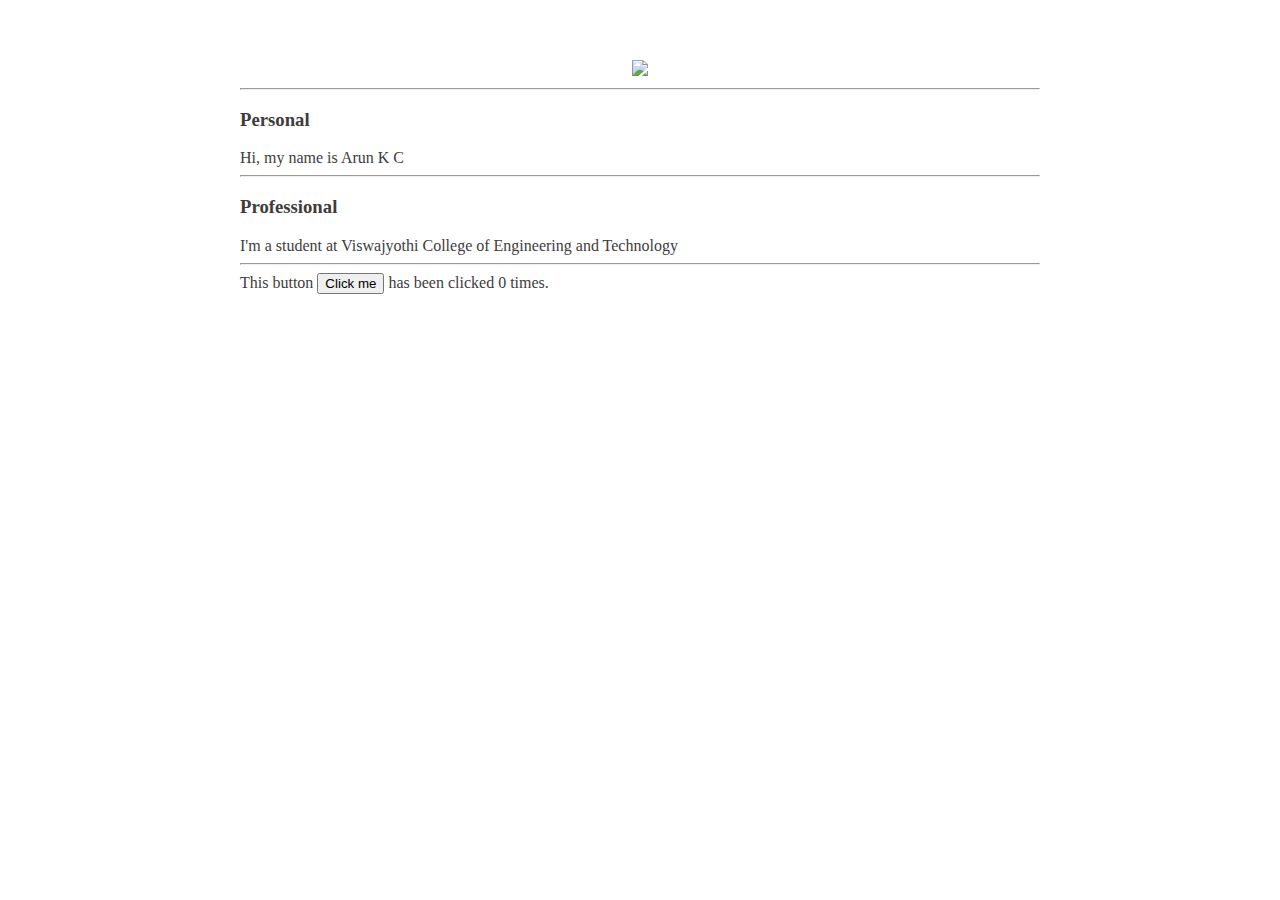
==== ui/index.html @ be233905 "[imad-console] Updates ui/index.html" ====
<!doctype html>
<html>
    <head>
        <link href="/ui/style.css" rel="stylesheet" />
    </head>
    <body>
        <div class="container">
                <div class="center">
                    <img id="madi" src="https://pbs.twimg.com/profile_images/694547690567258112/wPkeWHTg_bigger.jpg" class="img-medium"/>
                </div>
                <hr/>
                <h3>Personal</h3>
                <div>
                    Hi, my name is Arun K C
                </div>
                <hr/>
                <h3>Professional</h3>
                <div>
                    I'm a student at Viswajyothi College of Engineering and Technology
                </div>
                <hr/>
                <div class='footer'>
                    This button <button id="counter">Click me</button> has been clicked <span id="count">0</span> times.
                </div>
        </div>
        <script type="text/javascript" src="/ui/main.js">
        </script>
    </body>
</html>
---- ui/style.css ----
body {
    font-family: sans-serif;
    margin-top: 60px;
}

.center {
    text-align: center;
}

.text-big {
    font-size: 300%;
}

.bold {
    font-weight: bold;
}

.img-medium {
    height: 200px;
}
 .container{
                    max-width: 800px;
                    margin: 0 auto;
                    color: #3e3c3c;
                    font-family: sans serif;
                    padding-left: 20px;
                    padding-right: 20px;
            }
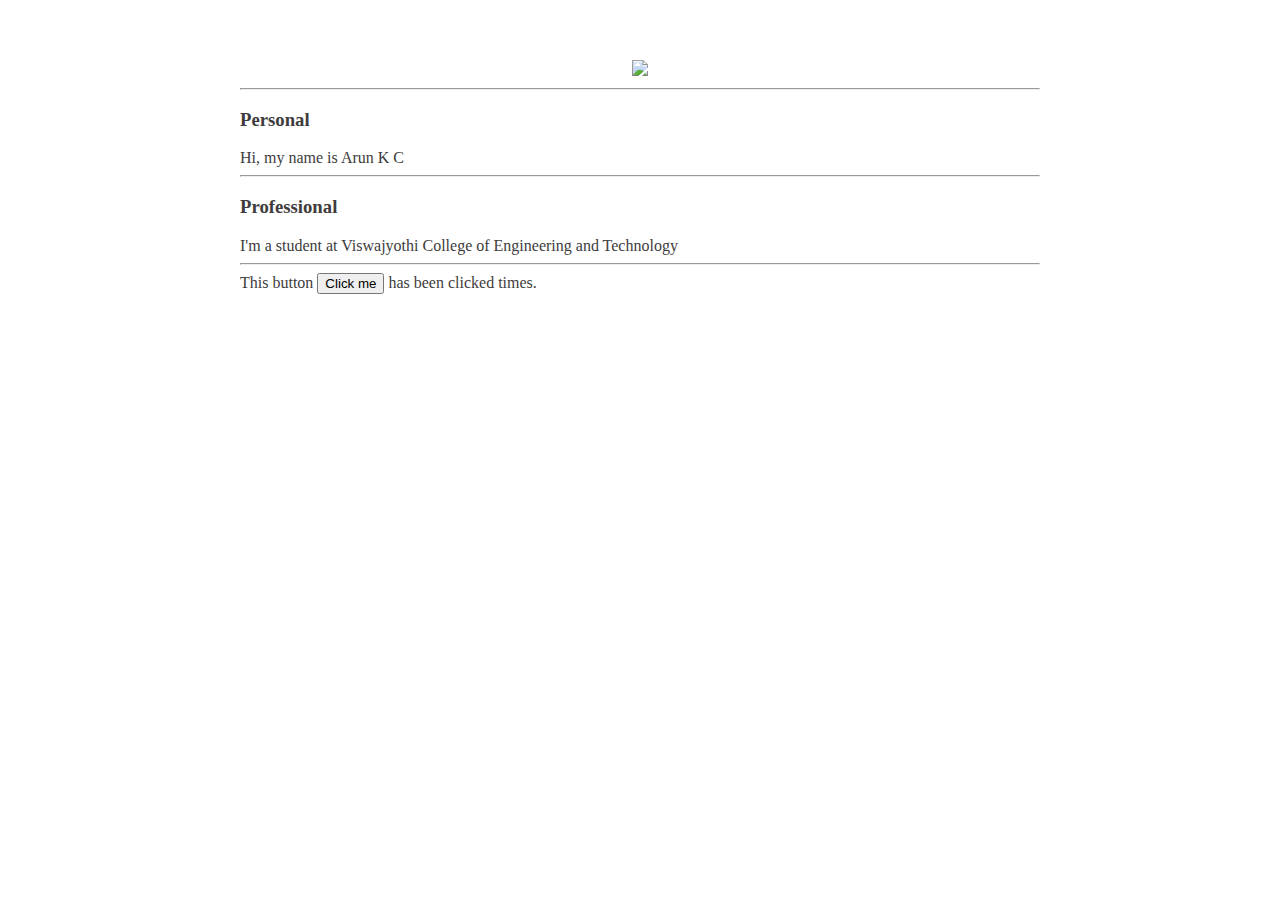
==== commit b59609a1: "[imad-console] Updates ui/index.html" ====
--- a/ui/index.html
+++ b/ui/index.html
@@ -20,7 +20,7 @@
                 </div>
                 <hr/>
                 <div class='footer'>
-                    This button <button id="counter">Click me</button> has been clicked <span id="count">0</span> times.
+                    This button <button id="counter">Click me</button> has been clicked <span id="count"> </span> times.
                 </div>
         </div>
         <script type="text/javascript" src="/ui/main.js">
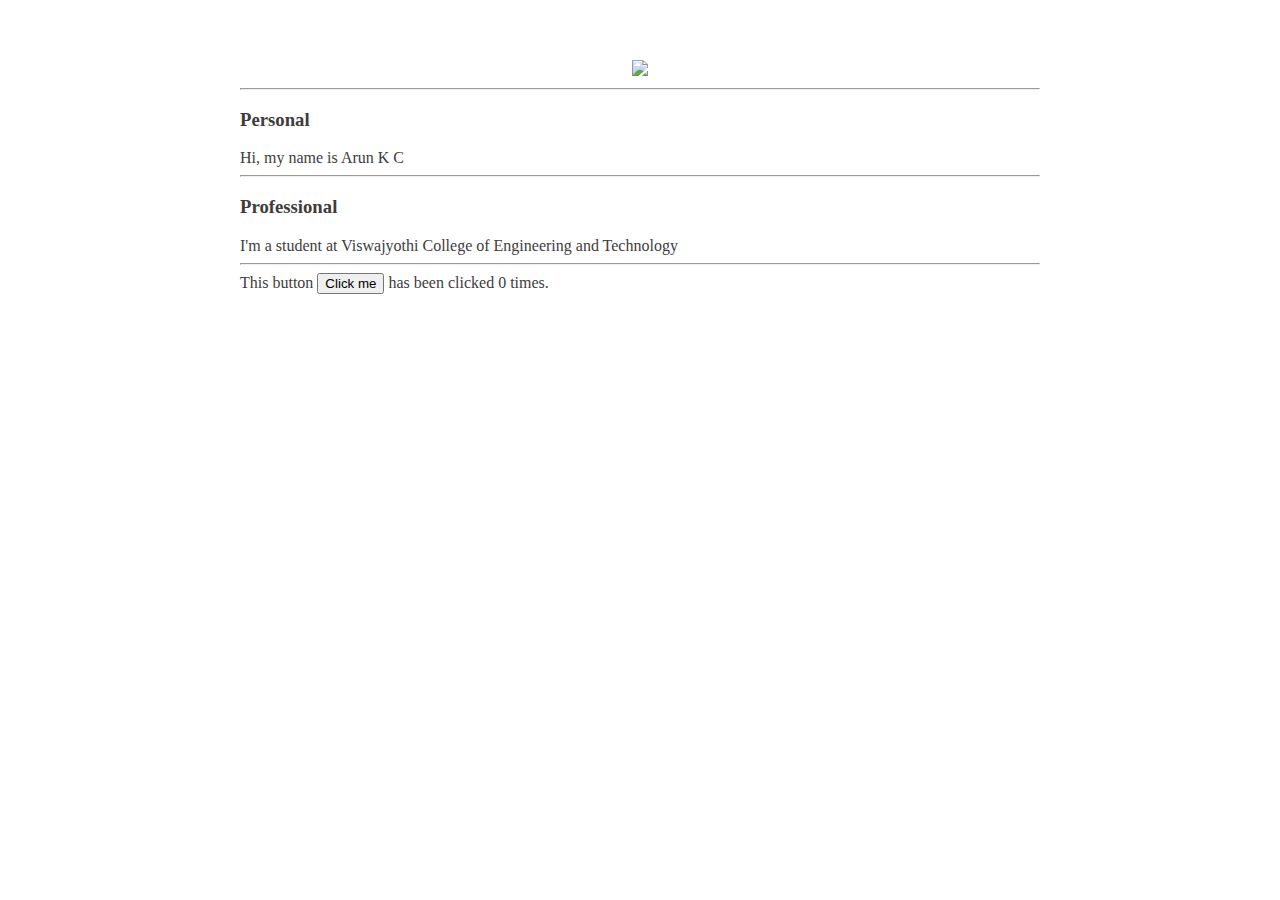
==== commit 6eaf5381: "[imad-console] Updates ui/index.html" ====
--- a/ui/index.html
+++ b/ui/index.html
@@ -20,7 +20,7 @@
                 </div>
                 <hr/>
                 <div class='footer'>
-                    This button <button id="counter">Click me</button> has been clicked <span id="count"> </span> times.
+                    This button <button id="counter">Click me</button> has been clicked <span id="count">0</span> times.
                 </div>
         </div>
         <script type="text/javascript" src="/ui/main.js">
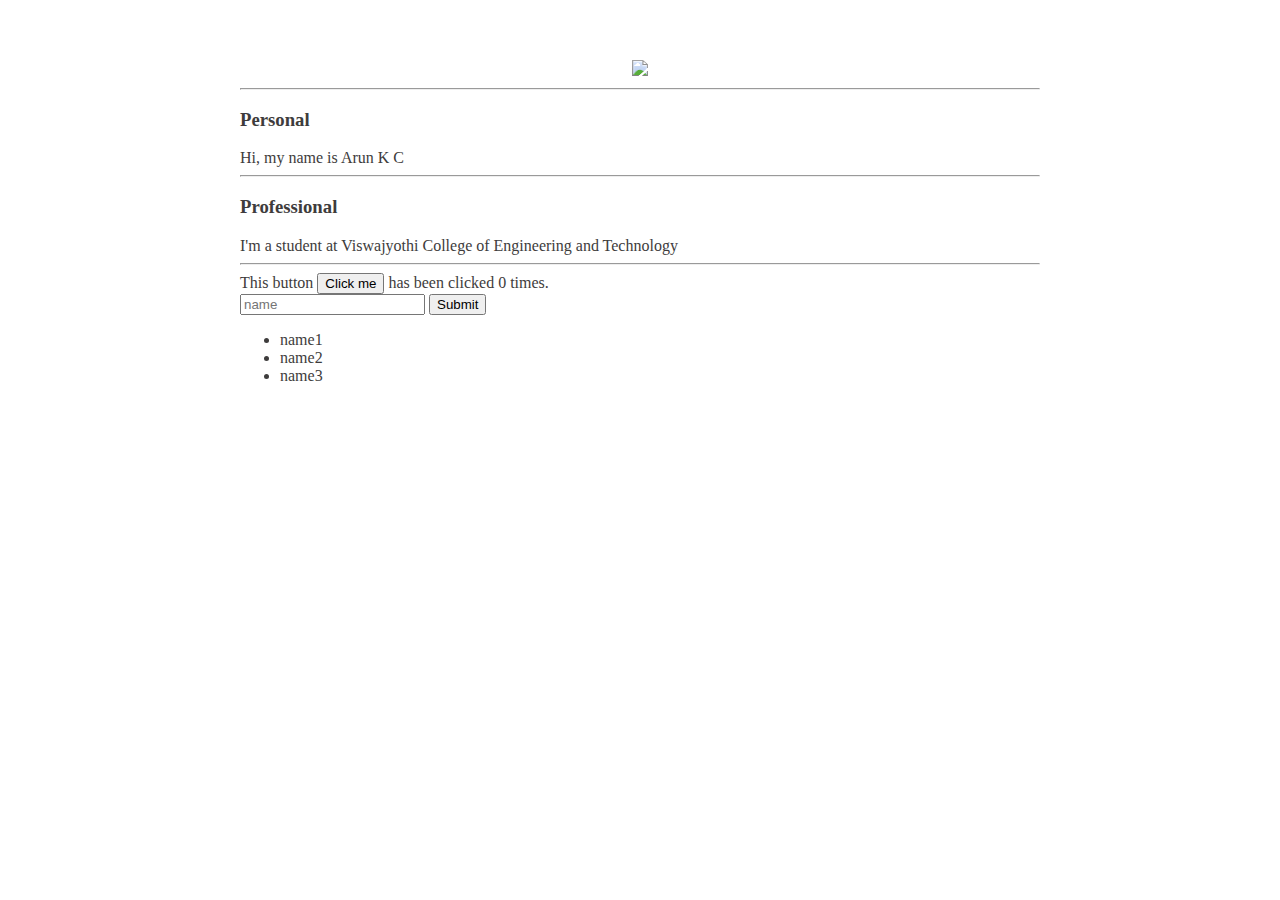
==== commit cdc5e8fc: "[imad-console] Updates ui/index.html" ====
--- a/ui/index.html
+++ b/ui/index.html
@@ -19,8 +19,16 @@
                     I'm a student at Viswajyothi College of Engineering and Technology
                 </div>
                 <hr/>
-                <div class='footer'>
+                <div class="footer">
                     This button <button id="counter">Click me</button> has been clicked <span id="count">0</span> times.
+                    <br/>
+                    <input type="text" id="name" placeholder="name"></input>
+                    <input type="submit" value="Submit"></input>
+                    <ul>
+                        <li>name1</li>
+                        <li>name2</li>
+                        <li>name3</li>
+                    </ul>
                 </div>
         </div>
         <script type="text/javascript" src="/ui/main.js">
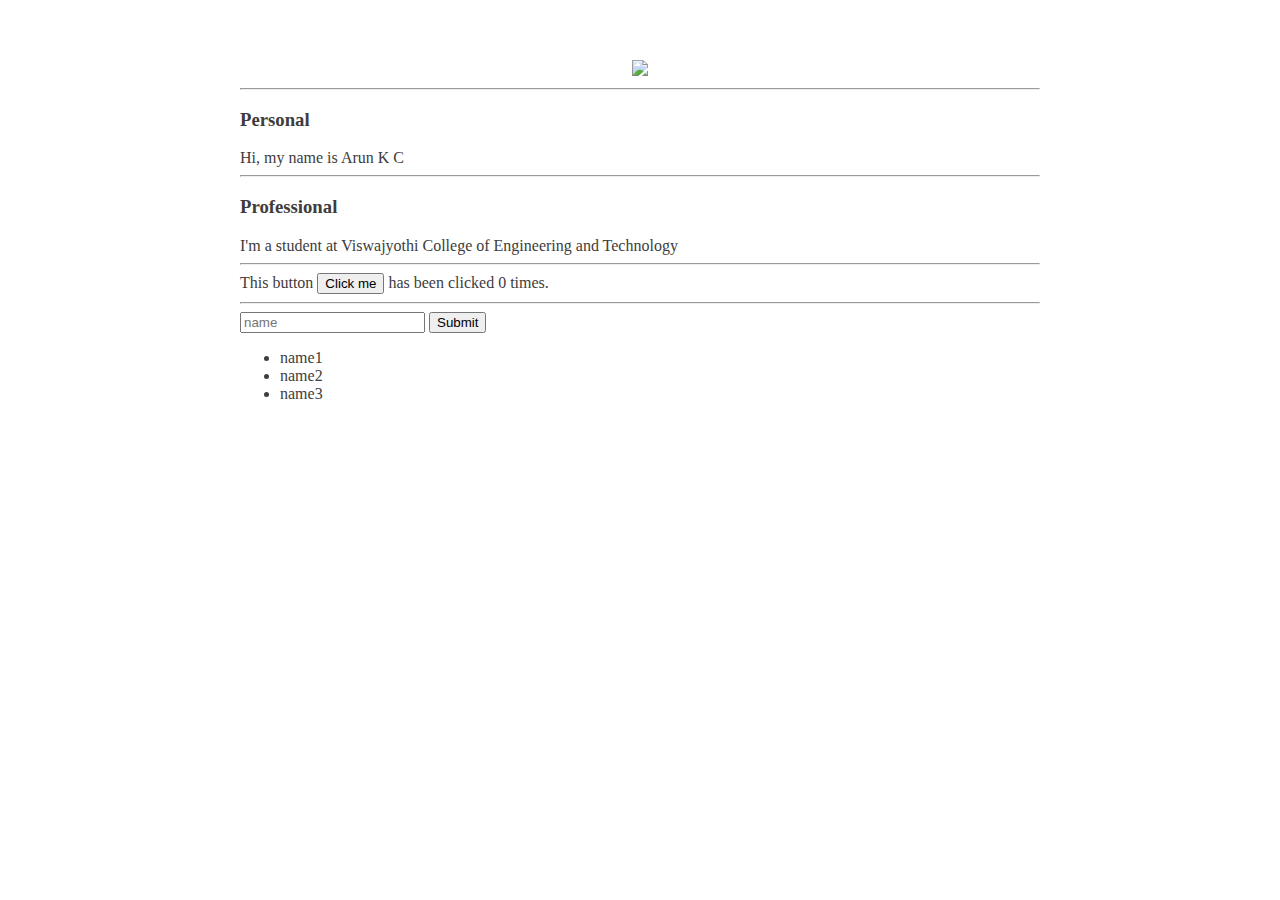
==== commit 40f30738: "[imad-console] Updates ui/index.html" ====
--- a/ui/index.html
+++ b/ui/index.html
@@ -21,7 +21,7 @@
                 <hr/>
                 <div class="footer">
                     This button <button id="counter">Click me</button> has been clicked <span id="count">0</span> times.
-                    <br/>
+                    <hr/>
                     <input type="text" id="name" placeholder="name"></input>
                     <input type="submit" value="Submit"></input>
                     <ul>
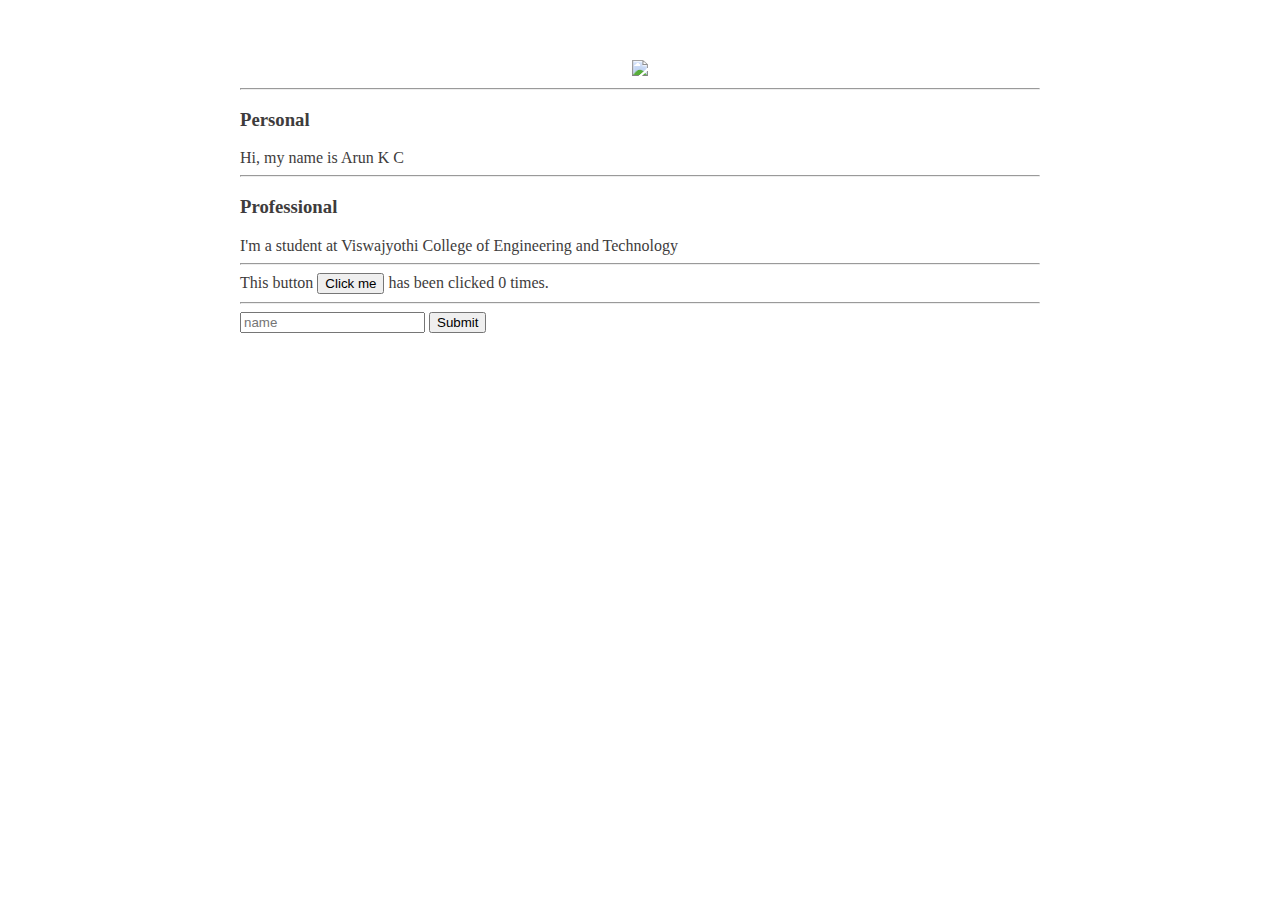
==== commit ac4380bc: "[imad-console] Updates ui/index.html" ====
--- a/ui/index.html
+++ b/ui/index.html
@@ -23,11 +23,8 @@
                     This button <button id="counter">Click me</button> has been clicked <span id="count">0</span> times.
                     <hr/>
                     <input type="text" id="name" placeholder="name"></input>
-                    <input type="submit" value="Submit"></input>
-                    <ul>
-                        <li>name1</li>
-                        <li>name2</li>
-                        <li>name3</li>
+                    <input type="submit" value="Submit" id="submit_btn"></input>
+                    <ul id="namelist">
                     </ul>
                 </div>
         </div>
